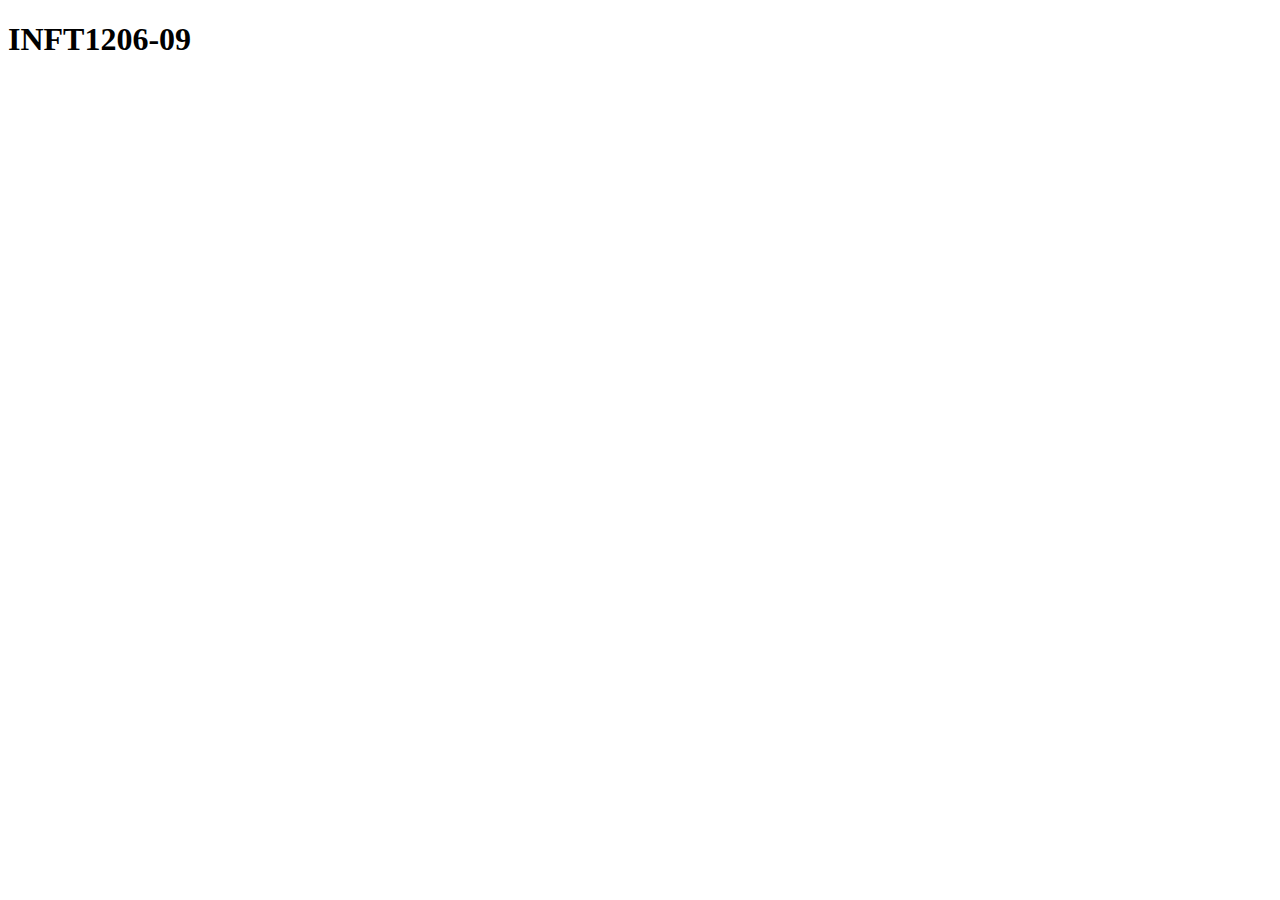
==== index.html @ 2c1161b2 "first commit" ====
<!DOCTYPE html>
<html>
<head>
    <meta charset="UTF-8">
    <meta name="viewport" content="width=device-width, initial-scale=1.0">
    <title>INFT1206-09</title>
</head>
<body>
    <h1>INFT1206-09</h1>
</body>
</html>
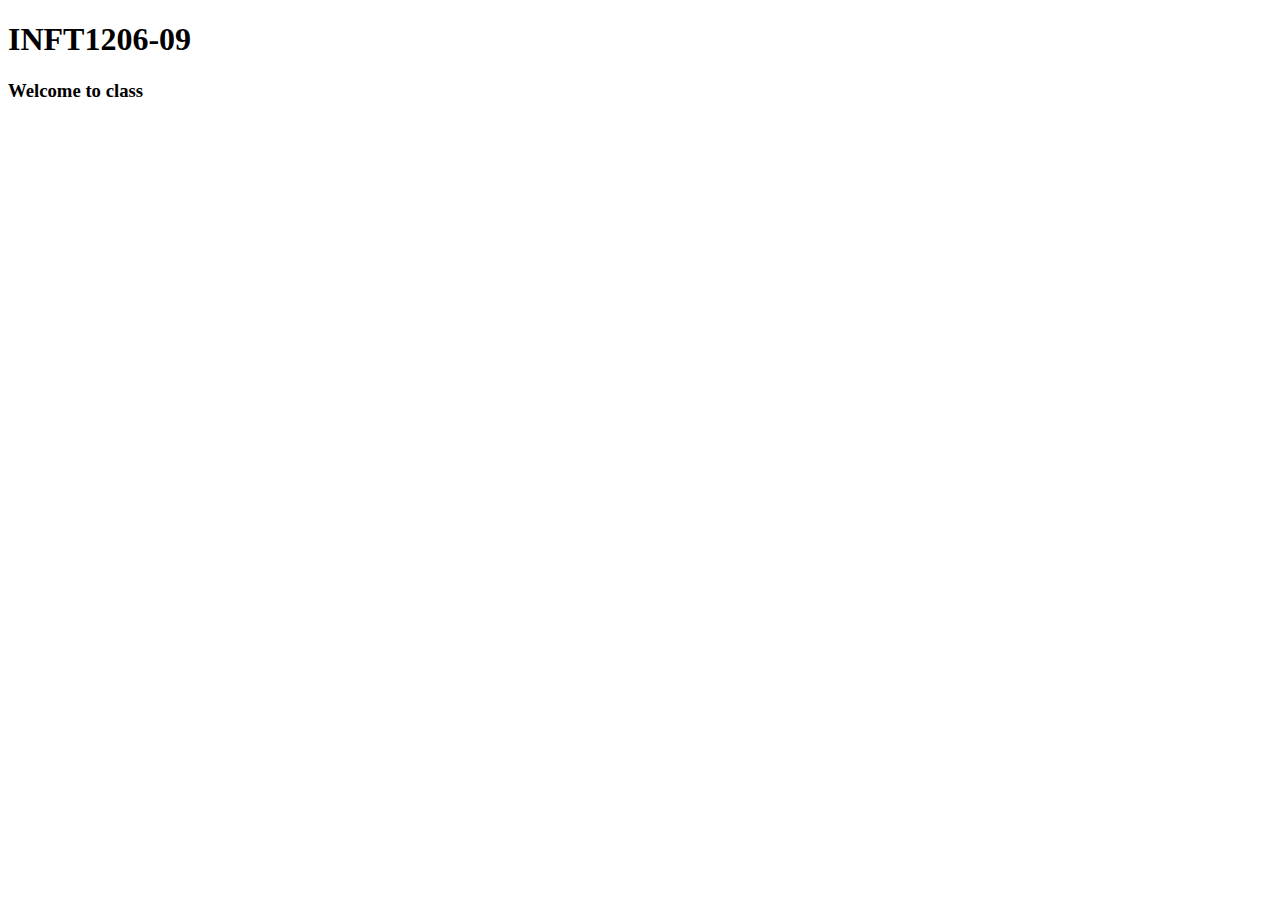
==== commit 3ec23e67: "welcome message" ====
--- a/index.html
+++ b/index.html
@@ -7,5 +7,6 @@
 </head>
 <body>
     <h1>INFT1206-09</h1>
+    <h3>Welcome to class</h3>
 </body>
 </html>